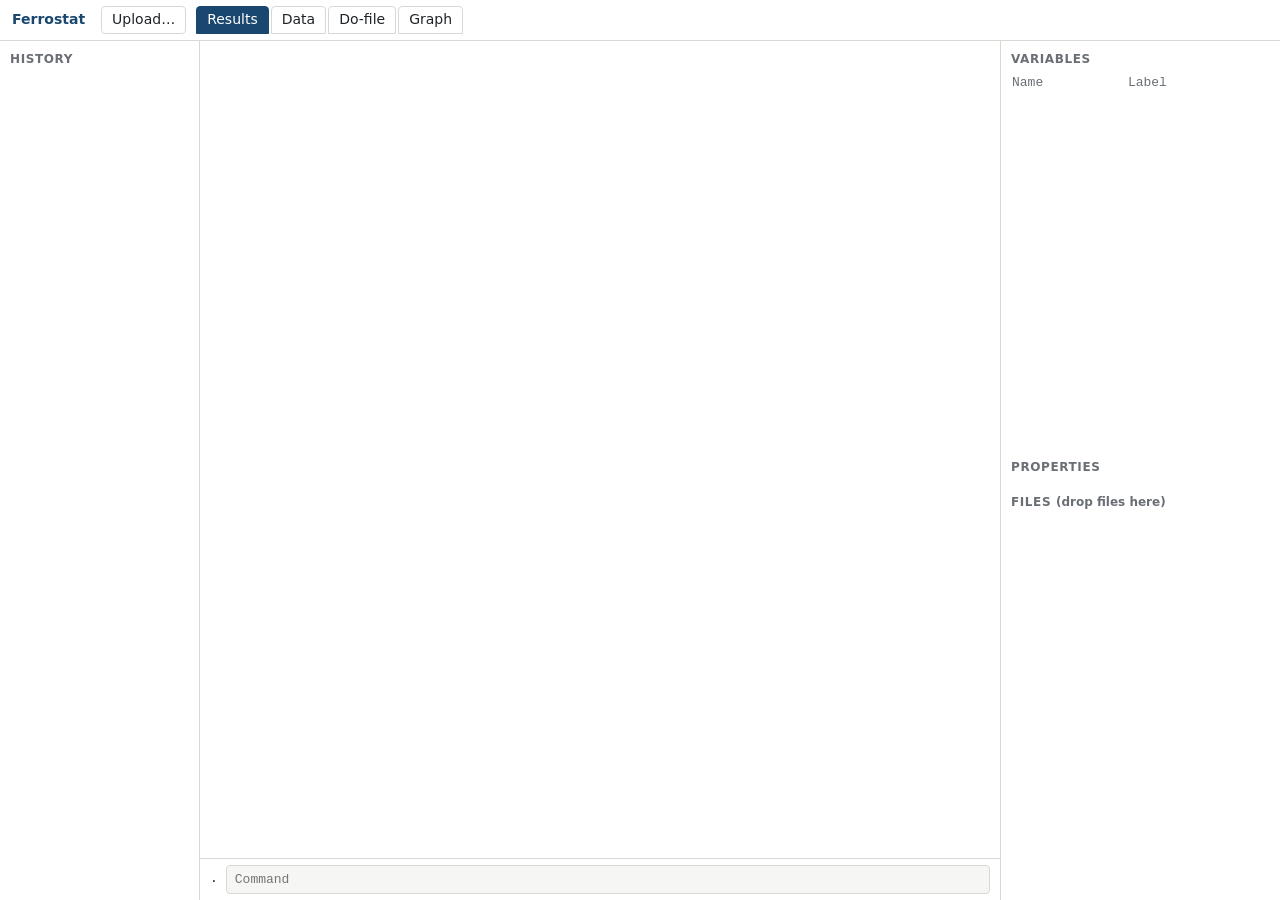
==== ferrostat-wasm/web/index.html @ 0e11dca3 "gui + ci" ====
<!doctype html>
<html lang="en">
<head>
<meta charset="utf-8">
<meta name="viewport" content="width=device-width, initial-scale=1">
<title>Ferrostat</title>
<link rel="stylesheet" href="style.css">
</head>
<body>
<header>
  <span class="brand">Ferrostat</span>
  <button id="btn-upload" title="Add files to the session">Upload…</button>
  <input type="file" id="file-input" multiple hidden>
  <nav class="tabs" role="tablist">
    <button role="tab" data-tab="results" class="active">Results</button>
    <button role="tab" data-tab="data">Data</button>
    <button role="tab" data-tab="editor">Do-file</button>
    <button role="tab" data-tab="graph">Graph</button>
  </nav>
  <span id="status"></span>
</header>

<main>
  <aside id="left">
    <section>
      <h2>History</h2>
      <ul id="history" class="list mono"></ul>
    </section>
  </aside>

  <section id="center">
    <div class="pane active" id="pane-results">
      <pre id="results" class="mono" aria-live="polite"></pre>
    </div>
    <div class="pane" id="pane-data">
      <div class="toolbar">
        <button id="data-prev">◀</button>
        <span id="data-range"></span>
        <button id="data-next">▶</button>
      </div>
      <div class="table-wrap"><table id="data-table" class="mono"></table></div>
    </div>
    <div class="pane" id="pane-editor">
      <div class="toolbar">
        <button id="ed-run">▶ Run all</button>
        <button id="ed-run-sel">Run selection</button>
        <button id="ed-save">Save to session as…</button>
        <span class="hint">Ctrl+Enter runs the selection (or everything)</span>
      </div>
      <textarea id="editor" class="mono" spellcheck="false" placeholder="* do-file
set obs 200
generate x = rnormal()
generate y = 1 + 2*x + rnormal()
regress y x
scatter y x"></textarea>
    </div>
    <div class="pane" id="pane-graph">
      <div class="toolbar">
        <button id="graph-svg">Download SVG</button>
        <button id="graph-png">Download PNG</button>
      </div>
      <div id="graph" class="graph-box"><p class="empty">No graph yet.</p></div>
    </div>
    <form id="command-form" autocomplete="off">
      <span id="prompt" class="mono">.</span>
      <input id="command" class="mono" placeholder="Command" aria-label="Command">
    </form>
  </section>

  <aside id="right">
    <section class="grow">
      <h2>Variables</h2>
      <table id="vars" class="mono"><thead><tr><th>Name</th><th>Label</th></tr></thead><tbody></tbody></table>
    </section>
    <section>
      <h2>Properties</h2>
      <dl id="props"></dl>
    </section>
    <section class="grow">
      <h2>Files <span class="hint">(drop files here)</span></h2>
      <ul id="files" class="list mono"></ul>
    </section>
  </aside>
</main>

<script type="module" src="app.js"></script>
</body>
</html>
---- ferrostat-wasm/web/style.css ----
:root {
  --bg: #f6f6f4;
  --panel: #ffffff;
  --border: #d9d9d4;
  --text: #1f2328;
  --muted: #6a6f76;
  --accent: #1a476f;
  --cmd: #000000;
  --err: #b00020;
  --str: #9a2a2a;
  --sel: #dbe7f3;
  --mono: ui-monospace, "SF Mono", Menlo, Consolas, "Liberation Mono", monospace;
  color-scheme: light;
}
@media (prefers-color-scheme: dark) {
  :root {
    --bg: #17191c;
    --panel: #1f2226;
    --border: #33373d;
    --text: #e6e6e3;
    --muted: #9aa0a6;
    --accent: #7fb2e5;
    --cmd: #ffffff;
    --err: #ff7b7b;
    --str: #e59a9a;
    --sel: #2a3a4c;
    color-scheme: dark;
  }
}

* { box-sizing: border-box; }
html, body { height: 100%; margin: 0; }
body {
  display: flex; flex-direction: column;
  background: var(--bg); color: var(--text);
  font: 14px/1.4 system-ui, -apple-system, "Segoe UI", sans-serif;
}
.mono { font-family: var(--mono); font-size: 13px; }
button {
  font: inherit; color: var(--text); background: var(--panel);
  border: 1px solid var(--border); border-radius: 4px; padding: 3px 10px; cursor: pointer;
}
button:hover { border-color: var(--accent); }
h2 { font-size: 12px; text-transform: uppercase; letter-spacing: .05em; color: var(--muted); margin: 0 0 6px; }
.hint { color: var(--muted); font-size: 12px; text-transform: none; letter-spacing: 0; }

header {
  display: flex; align-items: center; gap: 10px; flex-wrap: wrap;
  padding: 6px 12px; border-bottom: 1px solid var(--border); background: var(--panel);
}
.brand { font-weight: 700; color: var(--accent); margin-right: 6px; }
.tabs { display: flex; gap: 2px; }
.tabs button { border-radius: 4px 4px 0 0; }
.tabs button.active { background: var(--accent); color: var(--panel); border-color: var(--accent); }
#status { margin-left: auto; color: var(--muted); font-size: 12px; }

main { flex: 1; display: grid; grid-template-columns: 200px 1fr 280px; min-height: 0; }
aside { display: flex; flex-direction: column; gap: 12px; padding: 10px; overflow: hidden; background: var(--panel); }
#left { border-right: 1px solid var(--border); }
#right { border-left: 1px solid var(--border); }
aside section { display: flex; flex-direction: column; min-height: 0; }
aside section.grow { flex: 1; overflow: auto; }

.list { list-style: none; margin: 0; padding: 0; overflow: auto; }
.list li { padding: 2px 4px; white-space: nowrap; overflow: hidden; text-overflow: ellipsis; cursor: pointer; border-radius: 3px; }
.list li:hover { background: var(--sel); }
#files li { display: flex; gap: 6px; align-items: center; }
#files li .name { flex: 1; overflow: hidden; text-overflow: ellipsis; }
#files li button { padding: 0 6px; font-size: 12px; }
#right.dragover { outline: 2px dashed var(--accent); outline-offset: -6px; }

#vars { width: 100%; border-collapse: collapse; }
#vars th { text-align: left; color: var(--muted); font-weight: 500; position: sticky; top: 0; background: var(--panel); }
#vars td { padding: 1px 4px; white-space: nowrap; overflow: hidden; text-overflow: ellipsis; max-width: 140px; cursor: pointer; }
#vars tr.selected td { background: var(--sel); }
#props { display: grid; grid-template-columns: auto 1fr; gap: 2px 10px; margin: 0; font-size: 13px; }
#props dt { color: var(--muted); }
#props dd { margin: 0; font-family: var(--mono); overflow-wrap: anywhere; }

#center { display: flex; flex-direction: column; min-width: 0; min-height: 0; }
.pane { display: none; flex: 1; flex-direction: column; min-height: 0; }
.pane.active { display: flex; }
#results { flex: 1; margin: 0; padding: 10px 12px; overflow: auto; white-space: pre; background: var(--panel); }
#results .cmd { color: var(--cmd); font-weight: 600; }
#results .err { color: var(--err); }
.toolbar { display: flex; gap: 8px; align-items: center; padding: 6px 10px; border-bottom: 1px solid var(--border); }
.table-wrap { flex: 1; overflow: auto; background: var(--panel); }
#data-table { border-collapse: collapse; }
#data-table th, #data-table td { border: 1px solid var(--border); padding: 1px 6px; white-space: nowrap; }
#data-table th { position: sticky; top: 0; background: var(--bg); }
#data-table td { text-align: right; }
#data-table td.s { text-align: left; color: var(--str); }
#data-table td.n { color: var(--muted); }
#editor { flex: 1; resize: none; border: 0; padding: 10px 12px; background: var(--panel); color: var(--text); outline: none; tab-size: 4; }
.graph-box { flex: 1; overflow: auto; display: flex; align-items: flex-start; justify-content: center; padding: 12px; }
.graph-box svg { max-width: 100%; height: auto; background: #fff; box-shadow: 0 1px 3px rgba(0,0,0,.2); }
.empty { color: var(--muted); }

#command-form { display: flex; align-items: center; gap: 8px; padding: 6px 10px; border-top: 1px solid var(--border); background: var(--panel); }
#command { flex: 1; padding: 6px 8px; border: 1px solid var(--border); border-radius: 4px; background: var(--bg); color: var(--text); }
#command:focus { outline: 2px solid var(--accent); outline-offset: -1px; }

@media (max-width: 900px) {
  main { grid-template-columns: 1fr; grid-template-rows: 1fr auto; }
  #left { display: none; }
  #right { border-left: 0; border-top: 1px solid var(--border); max-height: 35vh; }
}
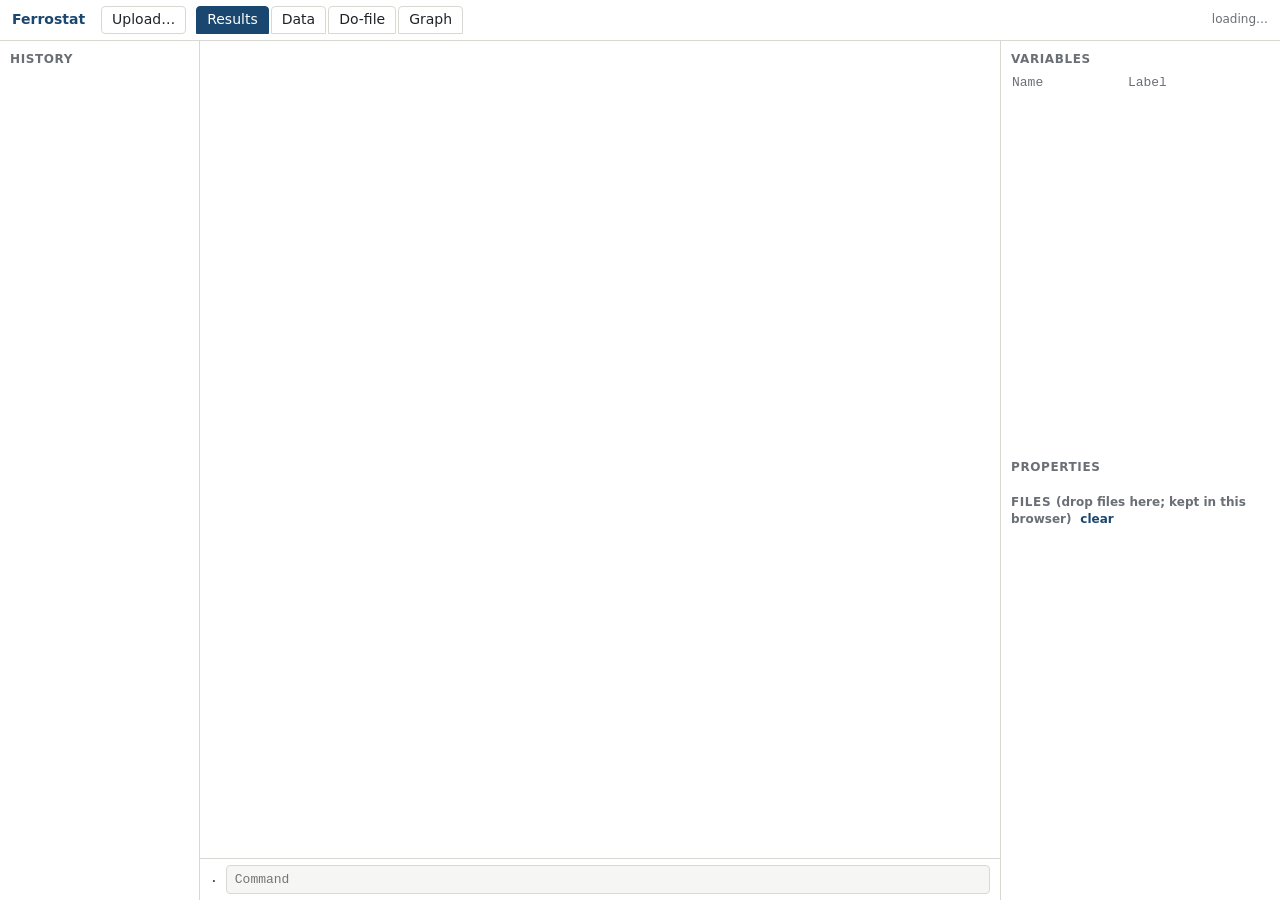
==== commit a95588a7: "webui" ====
--- a/ferrostat-wasm/web/index.html
+++ b/ferrostat-wasm/web/index.html
@@ -4,6 +4,7 @@
 <meta charset="utf-8">
 <meta name="viewport" content="width=device-width, initial-scale=1">
 <title>Ferrostat</title>
+<link rel="icon" type="image/png" href="favicon.png">
 <link rel="stylesheet" href="style.css">
 </head>
 <body>
@@ -11,6 +12,7 @@
   <span class="brand">Ferrostat</span>
   <button id="btn-upload" title="Add files to the session">Upload…</button>
   <input type="file" id="file-input" multiple hidden>
+  <button id="btn-stop" class="danger" hidden title="Stop the running command (restarts the engine)">■ Stop</button>
   <nav class="tabs" role="tablist">
     <button role="tab" data-tab="results" class="active">Results</button>
     <button role="tab" data-tab="data">Data</button>
@@ -77,7 +79,8 @@
       <dl id="props"></dl>
     </section>
     <section class="grow">
-      <h2>Files <span class="hint">(drop files here)</span></h2>
+      <h2>Files <span class="hint">(drop files here; kept in this browser)</span>
+        <button id="btn-reset" class="link" title="Delete the files saved in this browser">clear</button></h2>
       <ul id="files" class="list mono"></ul>
     </section>
   </aside>
--- a/ferrostat-wasm/web/style.css
+++ b/ferrostat-wasm/web/style.css
@@ -41,6 +41,9 @@
   border: 1px solid var(--border); border-radius: 4px; padding: 3px 10px; cursor: pointer;
 }
 button:hover { border-color: var(--accent); }
+button.danger { color: var(--err); border-color: var(--err); }
+button.link { border: 0; background: none; padding: 0 4px; color: var(--accent); text-transform: none; font-size: 12px; letter-spacing: 0; }
+body.busy #command { opacity: .7; }
 h2 { font-size: 12px; text-transform: uppercase; letter-spacing: .05em; color: var(--muted); margin: 0 0 6px; }
 .hint { color: var(--muted); font-size: 12px; text-transform: none; letter-spacing: 0; }
 
